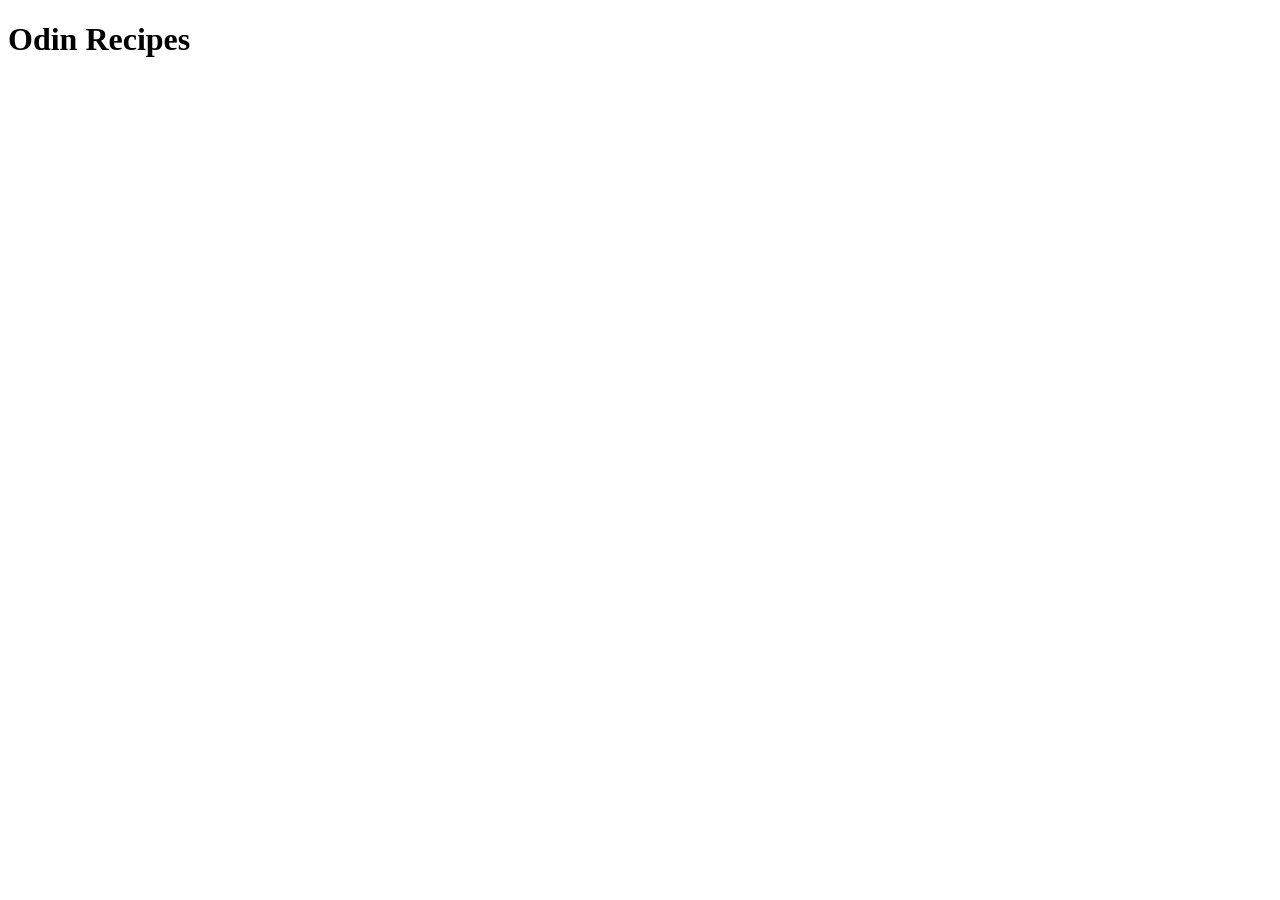
==== index.html @ a8656dd2 "init HTML structure" ====
<!DOCTYPE html>
<html lang="en">
<head>
  <meta charset="UTF-8">
  <meta name="viewport" content="width=device-width, initial-scale=1.0">
  <title>Odin Recipes</title>
</head>
<body>
  <h1>Odin Recipes</h1>
</body>
</html>
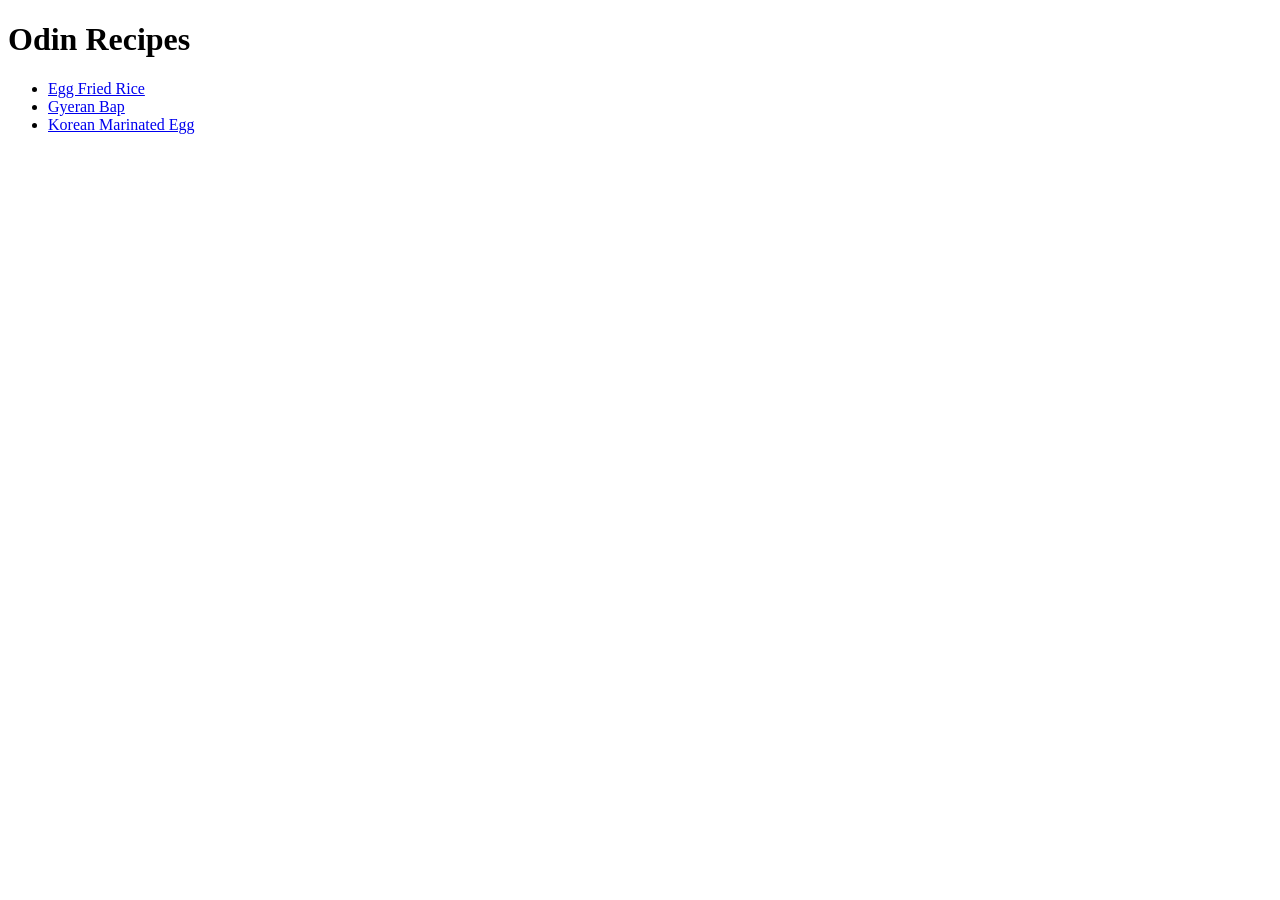
==== commit a1b732f8: "Modified a recipe link to a list of links" ====
--- a/index.html
+++ b/index.html
@@ -1,11 +1,18 @@
-<!DOCTYPE html>
+<!doctype html>
 <html lang="en">
-<head>
-  <meta charset="UTF-8">
-  <meta name="viewport" content="width=device-width, initial-scale=1.0">
-  <title>Odin Recipes</title>
-</head>
-<body>
-  <h1>Odin Recipes</h1>
-</body>
-</html>+  <head>
+    <meta charset="UTF-8" />
+    <meta name="viewport" content="width=device-width, initial-scale=1.0" />
+    <title>Odin Recipes</title>
+  </head>
+  <body>
+    <h1>Odin Recipes</h1>
+    <ul>
+      <li><a href="./recipes/egg-fried-rice.html">Egg Fried Rice</a></li>
+      <li><a href="./recipes/gyeran-bap.html">Gyeran Bap</a></li>
+      <li>
+        <a href="./recipes/korean-marinated.egg.html">Korean Marinated Egg</a>
+      </li>
+    </ul>
+  </body>
+</html>
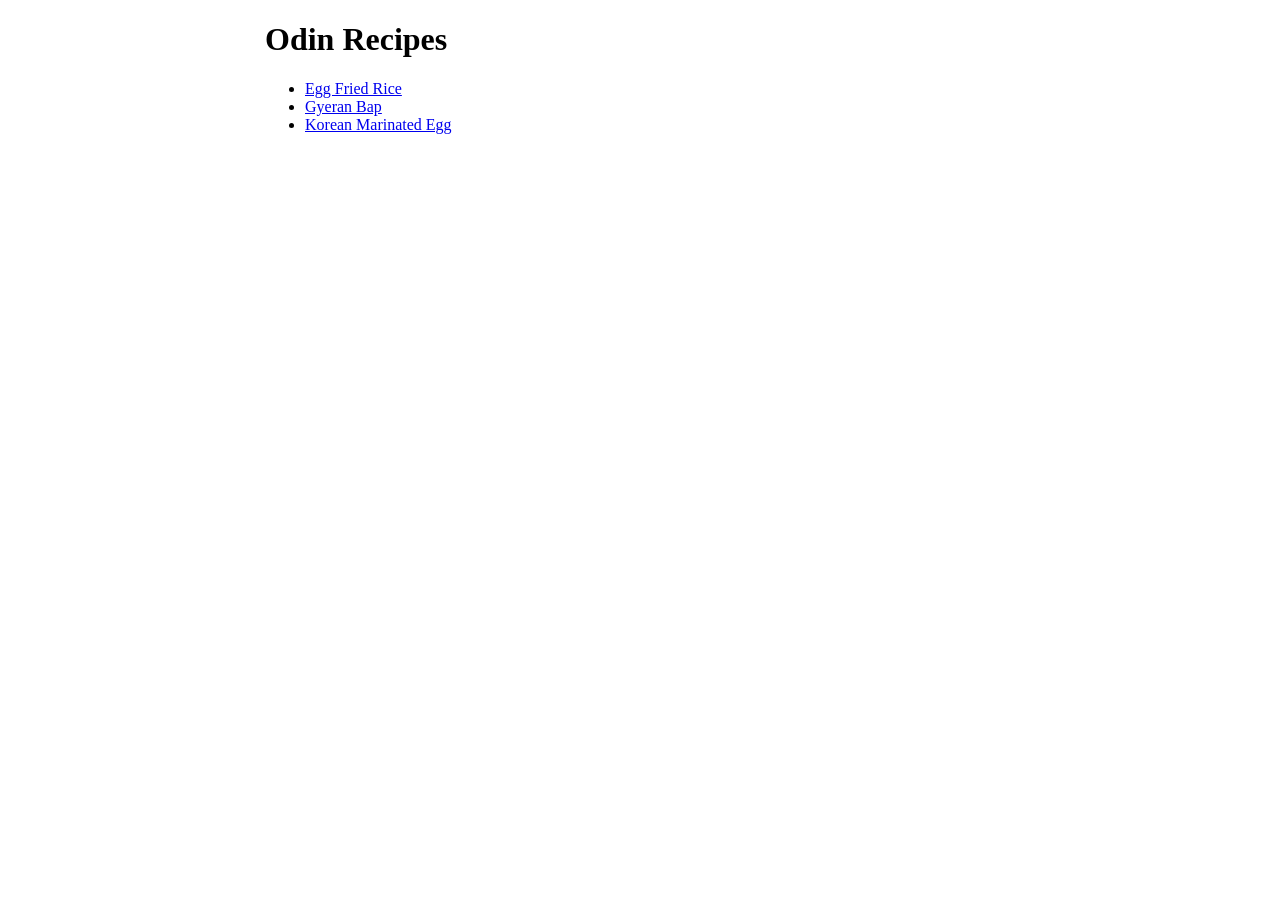
==== commit a252dea7: "Make all pages horizontal center" ====
--- a/index.html
+++ b/index.html
@@ -4,15 +4,18 @@
     <meta charset="UTF-8" />
     <meta name="viewport" content="width=device-width, initial-scale=1.0" />
     <title>Odin Recipes</title>
+    <link rel="stylesheet" href="./css/styles.css" />
   </head>
   <body>
-    <h1>Odin Recipes</h1>
-    <ul>
-      <li><a href="./recipes/egg-fried-rice.html">Egg Fried Rice</a></li>
-      <li><a href="./recipes/gyeran-bap.html">Gyeran Bap</a></li>
-      <li>
-        <a href="./recipes/korean-marinated.egg.html">Korean Marinated Egg</a>
-      </li>
-    </ul>
+    <div class="container">
+      <h1>Odin Recipes</h1>
+      <ul>
+        <li><a href="./recipes/egg-fried-rice.html">Egg Fried Rice</a></li>
+        <li><a href="./recipes/gyeran-bap.html">Gyeran Bap</a></li>
+        <li>
+          <a href="./recipes/korean-marinated.egg.html">Korean Marinated Egg</a>
+        </li>
+      </ul>
+    </div>
   </body>
 </html>
--- a/css/styles.css
+++ b/css/styles.css
@@ -0,0 +1,6 @@
+/* Global Style */
+.container {
+  width: 750px;
+  /* background-color: lightgray; */
+  margin: 0 auto;
+}
